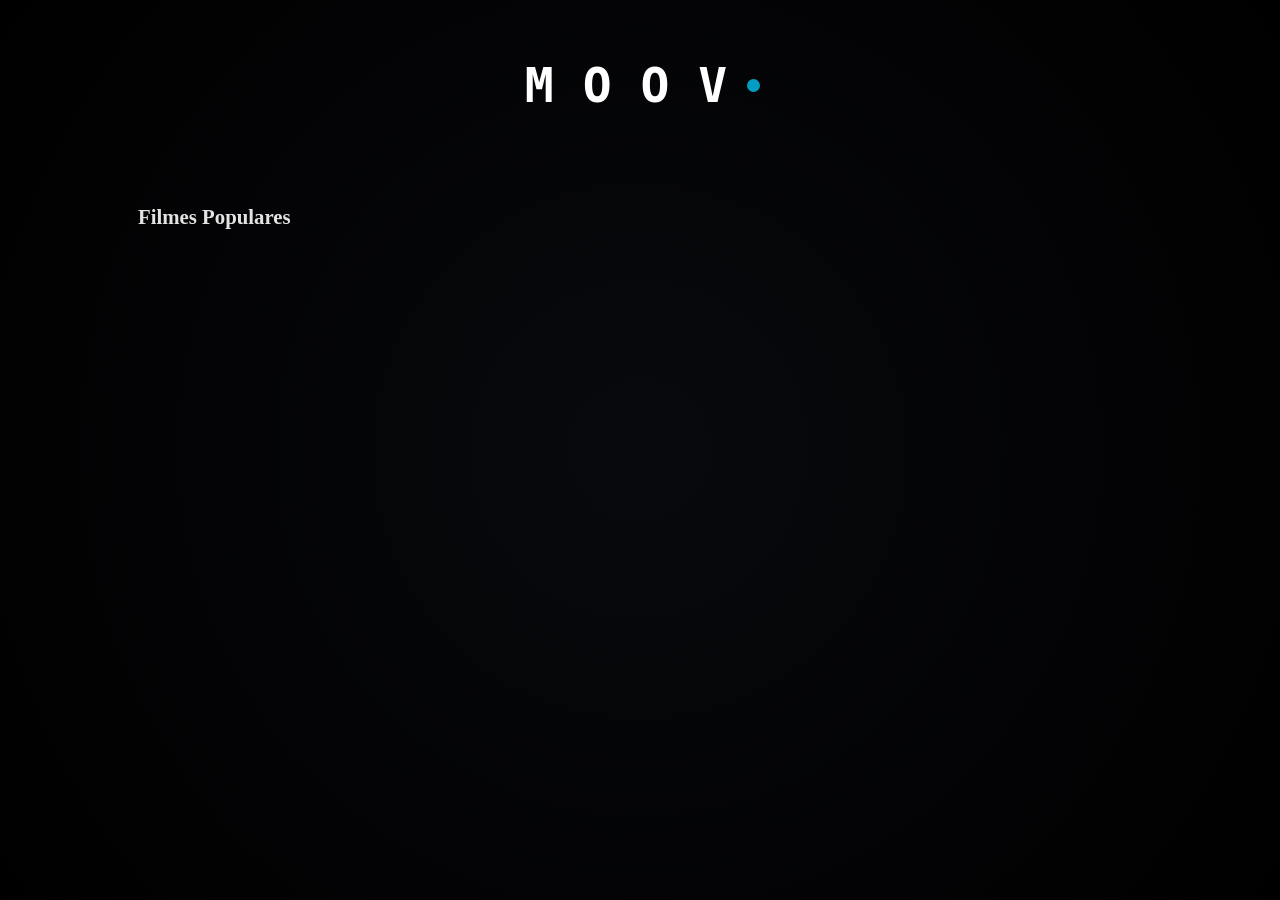
==== public/index.html @ 24389fb6 "backup" ====
<!DOCTYPE html>
<html lang="en">
<head>
    <meta charset="UTF-8">
    <meta name="viewport" content="width=device-width, initial-scale=1.0">
    <title>Document</title>
    <link rel="stylesheet" href="assets/styles.css">
</head>
<body>
    <header>
        <div class="title">
            <h1>M O O V</h1>
            <div class="circle"></div>
        </div>
    </header>
    <main>
        <p class="catalog-title">Filmes Populares</p>
        <div class="card-section">
        </div>
    </main>
</body>
<script src="assets/catalogo.js"></script>
<script src="assets/app.js"></script>
</html>
---- public/assets/styles.css ----
* {
    box-sizing: border-box;
}

body {
    font-family: "Inter";
    display: flex;
    justify-self: center;
    flex-direction: column;
    align-items: center;
    background: radial-gradient(circle at center, #08090d 0%, #000000 100%);
    background-attachment: fixed;
    min-height: 100vh;
    margin: 0;
    color: white;
}
main {
    width: 80dvw;
    display: flex;
    flex-direction: column;
}

.catalog-title {
    margin-top: 20px;
    margin-bottom: 15px;
    font-size: 1.3em;
    font-weight: 700;
    color: #e3e3e3;
    padding-left: 10px;
}
header {
    display: flex;
    justify-content: center;
    align-items: center;
    width: 80dvw;
    margin-bottom: 35px;
    margin-top: 20px;
    .title {
        display: flex;
        align-items: center;
        gap: 15px;
    }
    h1 {
        font-family: "monospace";
        font-weight: 900;
        font-size: 3em;
        padding: 5px;
    }
    .circle {
        width: 13px;
        height: 13px;
        background-color: #039dc4;
        border-radius: 50%;
    }
}
.destaque-card {
    cursor: pointer;
    width: 80dvw;
    height: 400px;
    background-color: rgb(90, 81, 81);
    justify-items: end;
    align-content: center;
    font-size: 2em;
    font-weight: bolder;
}
.card-section {
    width: 100%;
    margin-top: 20px;
    display: grid;
    grid-template-columns: repeat(4, 1fr);
    gap: 24px;
}

.card {
    display: flex;
    flex-direction: column;
    width: 100%;
    cursor: pointer;
    overflow: hidden;
    border-radius: 12px;
    padding: 10px;
    transition: transform 0.3s cubic-bezier(0.25, 0.8, 0.25, 1);
}

.card img {
    width: 100%;
    aspect-ratio: 2 / 3;
    object-fit: cover;
    border-radius: 8px;
    transition: transform 0.3s ease;
}

.card p {
    width: 100%;
    margin: 10px 0 0 0;
    text-align: center;
    font-size: 0.95em;
    font-weight: 400;
    color: #ffffff;
    transition: font-weight 0.3s ease;
    overflow: hidden;
    text-overflow: ellipsis;
}

.card:hover p {
    font-weight: 700;
}

footer {
    width: 80dvw;
    display: flex;
    flex-direction: column;
    margin-top: 80px;
    margin-bottom: 50px;
    padding: 40px;
    background: rgba(255, 255, 255, 0.02);
    border: 1px solid rgba(255, 255, 255, 0.05);
    border-radius: 16px;
    box-shadow: 0 8px 32px rgba(0, 0, 0, 0.4);
    
    h1 {
        font-size: 1.6em;
        margin-bottom: 25px;
        border-bottom: 1.5px solid rgba(255, 255, 255, 0.1);
        padding-bottom: 10px;
        font-weight: 700;
    }

    .container {
        display: flex;
        flex-direction: row;
        align-items: flex-start;
        justify-content: space-between;
        gap: 40px;
        flex-wrap: wrap;
    }
    .container > div {
        display: flex;
        flex-direction: column;
        gap: 20px;
    }
    .sobre {
        flex: 1.5;
        min-width: 300px;
        h2 {
            margin: 0;
            font-size: 1.25em;
            color: #52c9e7;
        }
        p {
            margin: 0;
            line-height: 1.6;
            color: #b3b3b3;
            font-size: 0.95em;
            text-align: justify;
        }
    }
    .info {
        flex: 2;
        display: flex;
        flex-direction: row !important;
        justify-content: space-between;
        gap: 40px;
        flex-wrap: wrap;
    }
    .autoria {
        flex: 1;
        min-width: 350px;
        h2 {
            margin: 0 0 12px 0;
            font-size: 1.25em;
            color: #52c9e7;
        }
        
        .autoria-content {
            display: flex;
            flex-direction: row;
            align-items: center;
            gap: 15px;
        }
        
        .block {
            width: 80px;
            height: 80px;
            background-color: #039dc4;
            border-radius: 50%;
        }
        
        .autoria-info {
            list-style: none;
            margin: 0;
            padding: 0;
            display: flex;
            flex-direction: column;
            gap: 6px;
            li {
                font-size: 0.9em;
                color: #d1d1d1;
                line-height: 1.4;
            }
        }
    }

    .redes-sociais {
        flex: 1;
        min-width: 150px;
        display: flex;
        flex-direction: column;
        align-items: flex-start;
        gap: 15px;
        h2 {
            margin: 0;
            font-size: 1.25em;
            color: #52c9e7;
        }
        .social-icons {
            display: flex;
            flex-direction: row;
            gap: 12px;
            margin: 0;
        }
        .social-btn {
            display: flex;
            align-items: center;
            justify-content: center;
            width: 42px;
            height: 42px;
            border-radius: 50%;
            background-color: rgba(255, 255, 255, 0.05);
            color: #e3e3e3;
            transition: all 0.3s cubic-bezier(0.165, 0.84, 0.44, 1);
            border: 1px solid rgba(255, 255, 255, 0.1);
            text-decoration: none;
            cursor: pointer;
            
            svg {
                width: 20px;
                height: 20px;
            }
            
            &:hover {
                color: white;
                border-color: #52c9e7;
                background-color: rgba(82, 201, 231, 0.15);
                transform: translateY(-2px);
            }
        }
    }
}

.destaque {
    display: flex;
    flex-direction: column;
    margin-top: 20px;
    width: 100%;
}

.destaque > p {
    margin-top: 0;
    margin-bottom: 15px;
    font-size: 1.3em;
    font-weight: 700;
    color: #e3e3e3;
    padding-left: 10px;
}

.carousel-container {
    position: relative;
    width: 100%;
    height: 400px;
    background: #07080b;
    border-radius: 16px;
    overflow: hidden;
    display: flex;
    align-items: center;
    border: 1px solid rgba(255, 255, 255, 0.05);
    box-shadow: 0 10px 30px rgba(0, 0, 0, 0.5);
}

.carousel-track-container {
    width: 100%;
    height: 100%;
    position: relative;
}

.carousel-track {
    width: 100%;
    height: 100%;
}

.carousel-slide {
    position: absolute;
    top: 0;
    left: 0;
    width: 100%;
    height: 100%;
    display: flex;
    flex-direction: row;
    opacity: 0;
    visibility: hidden;
    transition: opacity 0.6s ease-in-out, visibility 0.6s ease-in-out;
    z-index: 1;
    background: #08090d;
}

.carousel-slide.active {
    opacity: 1;
    visibility: visible;
    z-index: 2;
}

.slide-content {
    flex: 1.3;
    padding: 40px 50px;
    display: flex;
    flex-direction: column;
    justify-content: center;
    z-index: 3;
}

.slide-badge {
    background: rgba(82, 201, 231, 0.12);
    color: #52c9e7;
    font-size: 0.75rem;
    font-weight: 700;
    text-transform: uppercase;
    letter-spacing: 1px;
    padding: 4px 10px;
    border-radius: 20px;
    width: fit-content;
    margin-bottom: 15px;
    border: 1px solid rgba(82, 201, 231, 0.25);
}

.slide-title {
    font-size: 2.2rem;
    font-weight: 700;
    margin: 0 0 12px 0;
    color: white;
    text-shadow: 0 2px 8px rgba(0,0,0,0.7);
    line-height: 1.2;
    text-decoration: none;
    transition: color 0.3s ease;
    cursor: pointer;
}

.slide-title:hover {
    color: #52c9e7;
}

.slide-meta {
    display: flex;
    align-items: center;
    gap: 15px;
    font-size: 0.95rem;
    color: #a3a3a3;
    margin-bottom: 18px;
}

.slide-year {
    font-weight: 600;
    color: #e3e3e3;
}

.slide-genres {
    font-weight: 500;
}

.slide-rating {
    display: flex;
    align-items: center;
    gap: 5px;
    color: #52c9e7;
    font-weight: 700;
}

.star-icon {
    width: 16px;
    height: 16px;
    fill: currentColor;
}

.slide-description {
    font-size: 0.95rem;
    line-height: 1.6;
    color: #b3b3b3;
    margin: 0 0 25px 0;
    text-align: justify;
    font-weight: 400;
    max-width: 90%;
    display: -webkit-box;
    -webkit-line-clamp: 3;
    -webkit-box-orient: vertical;
    overflow: hidden;
}

.slide-btn {
    background: #039dc441;
    color: white;
    border: none;
    padding: 12px 28px;
    font-size: 0.9rem;
    font-weight: 700;
    border-radius: 6px;
    cursor: pointer;
    width: fit-content;
    transition: all 0.3s cubic-bezier(0.165, 0.84, 0.44, 1);
}

.slide-btn:hover {
    background: #52c9e7;
    transform: translateY(-2px);
}

.slide-image-container {
    flex: 1;
    position: relative;
    height: 100%;
}

.slide-gradient-overlay {
    position: absolute;
    top: 0;
    left: 0;
    width: 100%;
    height: 100%;
    background: linear-gradient(to right, #08090d 0%, rgba(8, 9, 13, 0.9) 35%, rgba(8, 9, 13, 0) 100%);
    z-index: 2;
    pointer-events: none;
}

.slide-image {
    width: 100%;
    height: 100%;
    object-fit: cover;
    object-position: center 20%;
}

.carousel-prev, .carousel-next {
    position: absolute;
    top: 50%;
    transform: translateY(-50%);
    background: rgba(0, 0, 0, 0.5);
    color: white;
    border: 1px solid rgba(255, 255, 255, 0.1);
    width: 42px;
    height: 42px;
    border-radius: 50%;
    display: flex;
    align-items: center;
    justify-content: center;
    cursor: pointer;
    z-index: 10;
    transition: all 0.3s cubic-bezier(0.165, 0.84, 0.44, 1);
    font-size: 1.2rem;
    font-weight: bold;
}

.carousel-prev {
    left: 20px;
}

.carousel-next {
    right: 20px;
}

.carousel-prev:hover, .carousel-next:hover {
    background: #039dc498;
    border-color: #52c9e700;
}

.carousel-nav {
    position: absolute;
    bottom: 20px;
    left: 50%;
    transform: translateX(-50%);
    display: flex;
    gap: 10px;
    z-index: 10;
}

.carousel-dot {
    width: 10px;
    height: 10px;
    border-radius: 50%;
    background: rgba(255, 255, 255, 0.35);
    border: none;
    cursor: pointer;
    transition: all 0.3s cubic-bezier(0.165, 0.84, 0.44, 1);
    padding: 0;
}

.carousel-dot.active {
    background: #52c9e780;
    width: 26px;
    border-radius: 10px;
}

@media (max-width: 1024px) {
    header, main, footer {
        width: 90dvw;
    }
    
    .card-section {
        grid-template-columns: repeat(3, 1fr);
        gap: 15px;
    }
    
    .carousel-container {
        height: 360px;
    }
    
    .slide-content {
        padding: 30px 30px 30px 65px;
    }
    
    .slide-title {
        font-size: 1.6rem;
    }
}

@media (max-width: 768px) {
    header, main, footer {
        width: 95dvw;
    }
    
    header {
        margin-bottom: 20px;
        margin-top: 15px;
        h1 {
            font-size: 2.2em;
            padding: 20px;
        }
    }
    
    .card-section {
        grid-template-columns: repeat(2, 1fr);
        gap: 15px;
    }
    
    .carousel-container {
        height: 640px;
    }
    .carousel-slide {
        flex-direction: column;
        position: absolute;
    }
    
    .slide-content {
        position: absolute;
        bottom: 0;
        left: 0;
        width: 100%;
        height: 100%;
        padding: 30px 55px 50px 55px;
        background: linear-gradient(to top, #000000 0%, rgba(8, 9, 13, 0.95) 60%, rgba(8, 9, 13, 0.3) 90%, rgba(8, 9, 13, 0) 100%);
        z-index: 3;
        display: flex;
        flex-direction: column;
        justify-content: flex-end;
    }
    
    .slide-image-container {
        position: absolute;
        top: 0;
        left: 0;
        width: 100%;
        height: 100%;
        z-index: 1;
    }
    
    .slide-image {
        width: 100%;
        height: 100%;
        object-fit: cover;
    }
    
    .slide-gradient-overlay {
        display: none;
    }
    
    .carousel-prev, .carousel-next {
        width: 34px;
        height: 34px;
        font-size: 1rem;
        background: rgba(8, 9, 13, 0.8);
        border: 1px solid rgba(255, 255, 255, 0.15);
        z-index: 10;
        top: 50%;
    }
    
    .carousel-prev {
        left: 12px;
    }
    
    .carousel-next {
        right: 12px;
    }
    
    .slide-title {
        font-size: 1.5rem;
        font-weight: 700;
        margin-bottom: 8px;
        text-align: left;
    }
    
    .slide-meta {
        font-size: 0.85rem;
        margin-bottom: 10px;
        flex-wrap: wrap;
        gap: 6px 12px;
        justify-content: flex-start;
    }
    
    .slide-description {
        font-size: 0.8rem;
        margin-bottom: 0px;
        text-align: left;
        line-height: 1.5;
        max-width: 100%;
        color: #d1d5db;
        display: -webkit-box;
        -webkit-line-clamp: 2;
        -webkit-box-orient: vertical;
        overflow: hidden;
        display: flex;
    }
    
    footer {
        padding: 24px;
        margin-top: 50px;
        margin-bottom: 30px;
    }

    footer .container {
        flex-direction: column;
        gap: 30px;
    }
    
    .sobre, .autoria, .redes-sociais {
        width: 100% !important;
        flex: none;
    }
    
    .sobre p {
        font-size: 0.88em;
    }

    .info {
        flex-direction: column !important;
        gap: 30px;
    }
    
    .redes-sociais {
        flex-direction: row;
        justify-content: flex-start;
        align-items: center;
        gap: 15px;
    }
}

@media (max-width: 480px) {
    .card-section {
        grid-template-columns: repeat(2, 1fr);
        gap: 12px;
    }
}
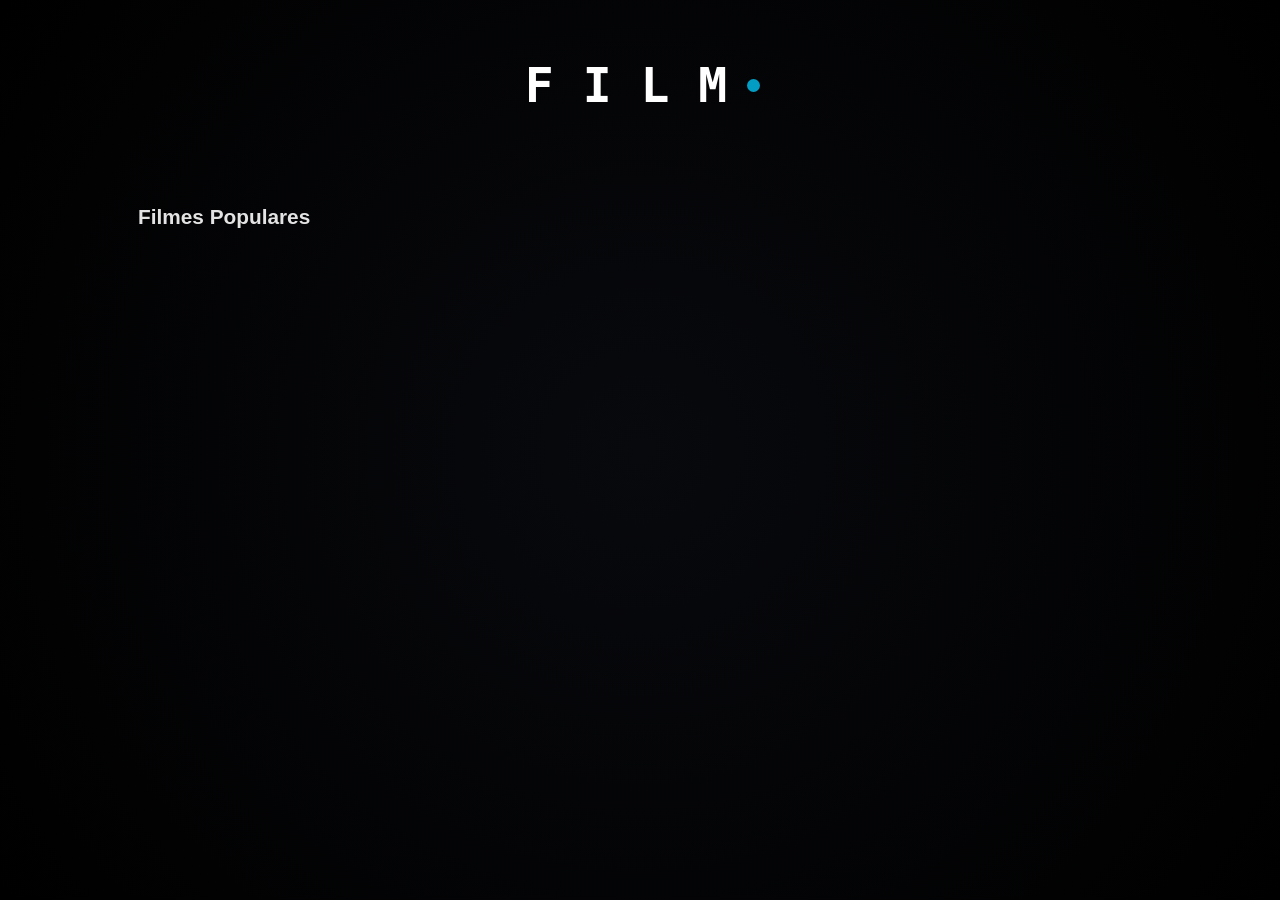
==== commit 650cf45c: "fiz o fetch dos filmes melhores avaliados" ====
--- a/public/index.html
+++ b/public/index.html
@@ -9,7 +9,7 @@
 <body>
     <header>
         <div class="title">
-            <h1>M O O V</h1>
+            <h1>F I L M</h1>
             <div class="circle"></div>
         </div>
     </header>
@@ -19,6 +19,5 @@
         </div>
     </main>
 </body>
-<script src="assets/catalogo.js"></script>
 <script src="assets/app.js"></script>
 </html>
--- a/public/assets/styles.css
+++ b/public/assets/styles.css
@@ -3,7 +3,7 @@
 }
 
 body {
-    font-family: "Inter";
+    font-family: "Inter", sans-serif;
     display: flex;
     justify-self: center;
     flex-direction: column;
@@ -18,6 +18,7 @@
     width: 80dvw;
     display: flex;
     flex-direction: column;
+    margin-bottom: 80px;
 }
 
 .catalog-title {
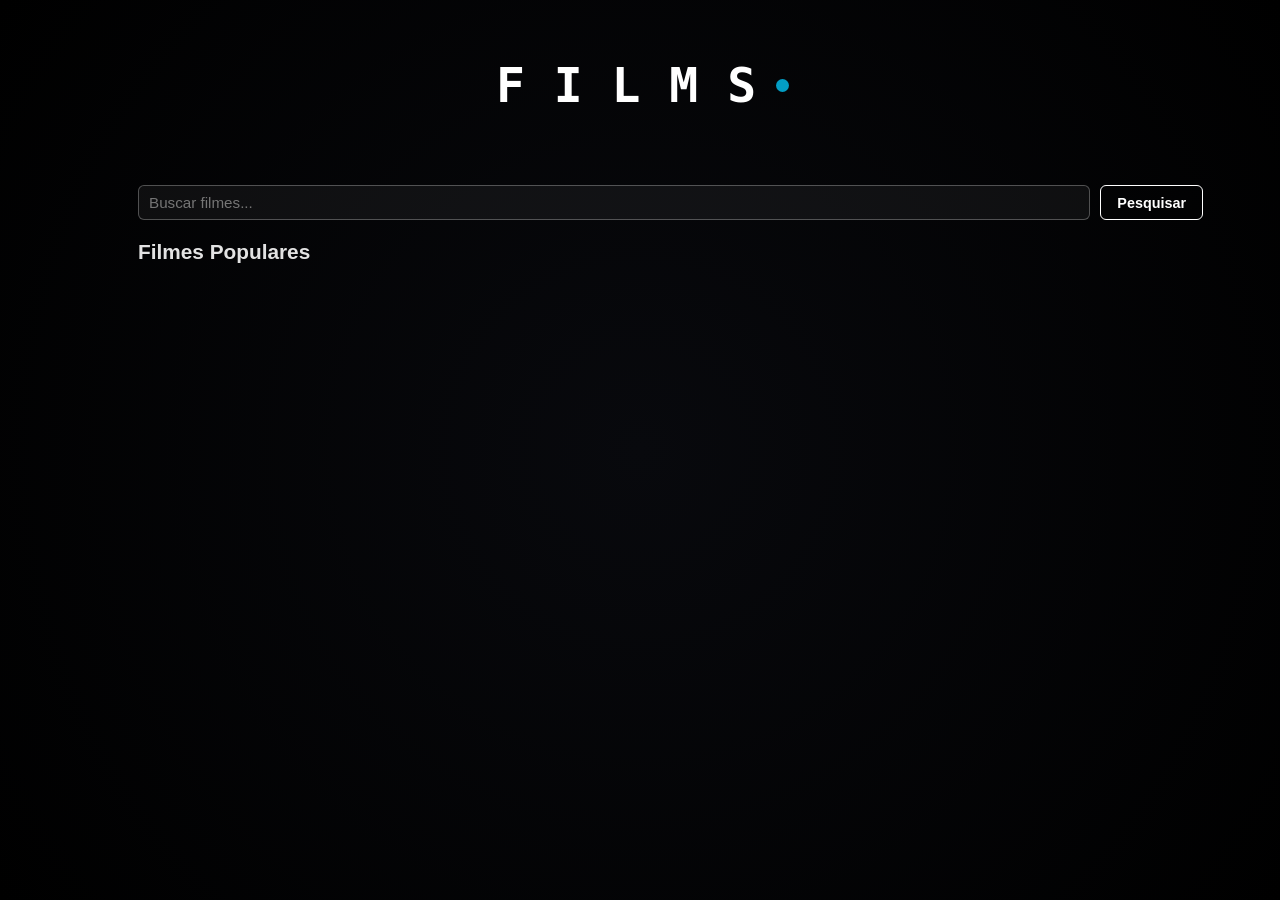
==== commit dd173146: "fiz a barra de pesquisa, o botão de peqsuisar e o design de ambos" ====
--- a/public/index.html
+++ b/public/index.html
@@ -9,14 +9,17 @@
 <body>
     <header>
         <div class="title">
-            <h1>F I L M</h1>
+            <h1>F I L M S</h1>
             <div class="circle"></div>
         </div>
     </header>
     <main>
+        <div class="search-section">
+            <input type="text" placeholder="Buscar filmes...">
+            <button>Pesquisar</button>
+        </div>
         <p class="catalog-title">Filmes Populares</p>
         <div class="card-section">
-        </div>
     </main>
 </body>
 <script src="assets/app.js"></script>
--- a/public/assets/styles.css
+++ b/public/assets/styles.css
@@ -1,5 +1,39 @@
 * {
     box-sizing: border-box;
+}
+.search-section {
+    margin-left: 10px;
+    display: flex;
+    gap: 10px;
+    input {
+        outline: none;
+        border: 1px solid rgba(255, 255, 255, 0.274);
+        padding-right: 74%;
+        padding-bottom: 8px;
+        padding-top: 8px;
+        padding-left: 10px;
+        border-radius: 6px;
+        background-color: rgba(255, 255, 255, 0.05);
+        color: #e3e3e3;
+        font-size: 0.95em;
+        transition: all 0.3s cubic-bezier(0.165, 0);
+    }
+    button {
+        background: transparent;
+        color: white;
+        border: 1px solid white;
+        padding: 8px 16px;
+        font-size: 0.9rem;
+        font-weight: 700;
+        border-radius: 6px;
+        cursor: pointer;
+        transition: all 0.3s cubic-bezier(0.165, 0.84, 0.44, 1);
+    }
+    button:hover {
+        border-color: #52c9e7;
+        background-color: #207b92;
+        transform: translateY(-1px);
+    }
 }
 
 body {
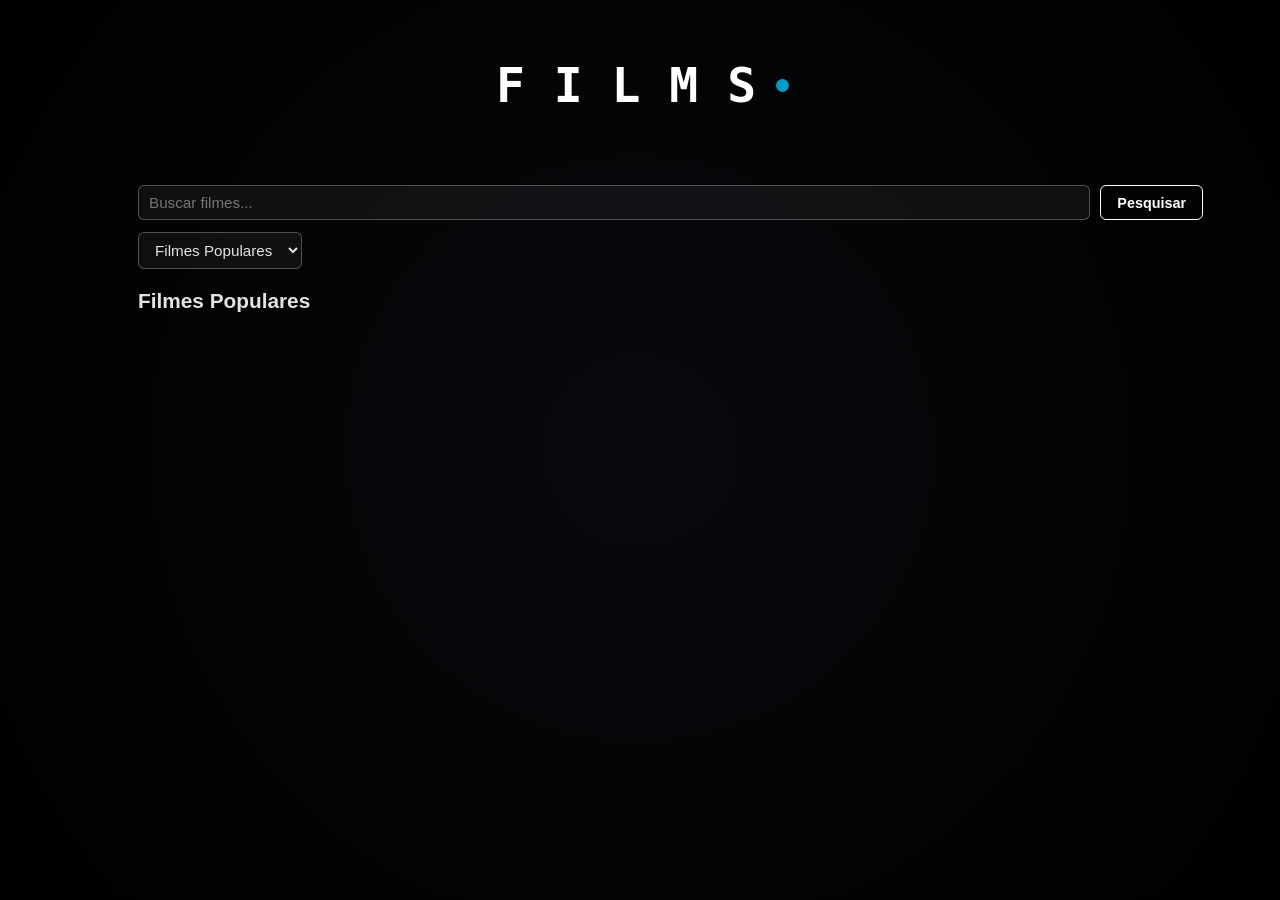
==== commit 67fd1aaf: "fiz a parte dos filtros/seletor" ====
--- a/public/index.html
+++ b/public/index.html
@@ -16,9 +16,18 @@
     <main>
         <div class="search-section">
             <input type="text" placeholder="Buscar filmes...">
-            <button>Pesquisar</button>
+            <button id="search-button">Pesquisar</button>
         </div>
-        <p class="catalog-title">Filmes Populares</p>
+        <div class="filter-section">
+            <select id="filter-select">
+                <option value="popular">Filmes Populares</option>
+                <option value="top_rated">Melhor Avaliados</option>
+                <option value="release_date_desc">Mais Recentes</option>
+                <option value="release_date_asc">Mais Antigos</option>
+                <option value="vote_average">Maior Nota</option>
+            </select>
+        </div>
+        <p class="catalog-title" id="catalog-title">Filmes Populares</p>
         <div class="card-section">
     </main>
 </body>
--- a/public/assets/styles.css
+++ b/public/assets/styles.css
@@ -33,6 +33,34 @@
         border-color: #52c9e7;
         background-color: #207b92;
         transform: translateY(-1px);
+    }
+}
+.filter-section {
+    margin-left: 10px;
+    margin-top: 12px;
+    select {
+        outline: none;
+        border: 1px solid rgba(255, 255, 255, 0.274);
+        padding: 8px 12px;
+        border-radius: 6px;
+        background-color: rgba(255, 255, 255, 0.05);
+        color: #e3e3e3;
+        font-size: 0.95em;
+        cursor: pointer;
+        transition: all 0.3s cubic-bezier(0.165, 0.84, 0.44, 1);
+        font-family: "Inter", sans-serif;
+    }
+    select:hover {
+        border-color: #52c9e7;
+        background-color: rgba(3, 157, 196, 0.1);
+    }
+    select:focus {
+        border-color: #52c9e7;
+        box-shadow: 0 0 10px rgba(82, 201, 231, 0.3);
+    }
+    option {
+        background-color: #1a1a1a;
+        color: #e3e3e3;
     }
 }
 
